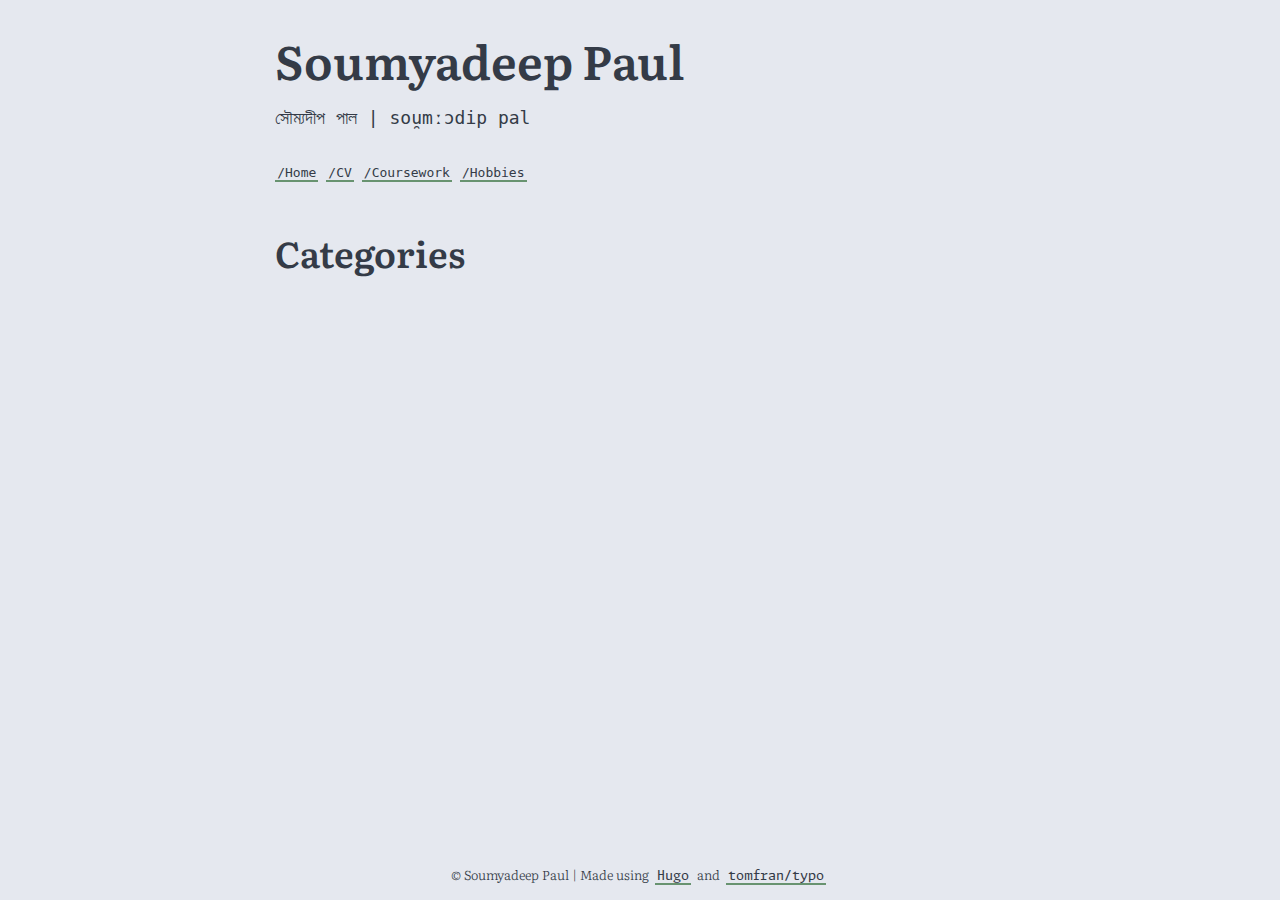
==== categories/index.html @ cf267d86 "first commit" ====
<!DOCTYPE html>
<html lang="en-us"
  dir="ltr">

  <head>
    <meta charset="utf-8">
<meta name="viewport" content="width=device-width"><meta name="description" content="" />

<title>
    
    Categories | Soumyadeep Paul
    
</title>












<link rel="stylesheet" href="/assets/combined.min.ff205f1cb5dbaa5ead8b97106bc27ef3fb671628ee17140c0ae968db41a8cd5a.css" media="all">







    
    
    <link rel="stylesheet" type="text/css" href="https://smdp26.github.io/css/custom.1d1b688c1287a92a2b6907e29c811995e104dea676e399a9ea01784a3d5cee6e.css">
    


  </head>

  

  
  
  

  <body class="light">

    <div class="content">
      <header>
        

<div class="header">
    <h1 class="header-title">Soumyadeep Paul</h1><p>সৌম্যদীপ পাল | sou̯mːɔdip pal</p><div class="flex">
        

        
        
        <p class="small ">
        <a href="/">
            /Home
        </a>
        </p>
        
        <p class="small ">
        <a href="/cv.pdf">
            /CV
        </a>
        </p>
        
        <p class="small ">
        <a href="/coursework">
            /Coursework
        </a>
        </p>
        
        <p class="small ">
        <a href="/hobbies">
            /Hobbies
        </a>
        </p>
        
        
    </div>

</div>

      </header>

      <main class="main">
        

<div class="list-container">

    

    <h1>Categories</h1>
    

    

    
    

    

    

    

</div>

      </main>
    </div>

    <footer>
      <p>© Soumyadeep Paul
| Made using
    <a href="https://gohugo.io/">Hugo</a>
    and
    <a href="https://github.com/tomfran/typo">tomfran/typo</a>
</p>



    </footer>

  </body>

  <script>

  function isAuto() {
    return document.body.classList.contains("auto");
  }

  function setTheme() {
    if (!isAuto()) {
      return
    }

    document.body.classList.remove("auto");
    let cls = "light";
    if (window.matchMedia && window.matchMedia('(prefers-color-scheme: dark)').matches) {
      cls = "dark";
    }

    document.body.classList.add(cls);
  }

  function invertBody() {
    document.body.classList.toggle("dark");
    document.body.classList.toggle("light");
  }

  if (isAuto()) {
    window.matchMedia('(prefers-color-scheme: dark)').addListener(invertBody);
  }

  setTheme();

</script>

</html>
---- assets/combined.min.ff205f1cb5dbaa5ead8b97106bc27ef3fb671628ee17140c0ae968db41a8cd5a.css ----
*,::after,::before{box-sizing:border-box}html{-webkit-tap-highlight-color:transparent;overflow-y:scroll;-webkit-text-size-adjust:100%;text-size-adjust:100%}a,button,body,h1,h2,h3,h4,h5,h6{color:var(--primary)}body{font-family:-apple-system,BlinkMacSystemFont,segoe ui,Roboto,Oxygen,Ubuntu,Cantarell,open sans,helvetica neue,sans-serif;font-size:18px;line-height:1.6;word-break:break-word;background:var(--theme)}article,aside,figcaption,figure,header,hgroup,main,nav,section,table{display:block}h1,h2,h3,h4,h5,h6{line-height:1.2}h1,h2,h3,h4,h5,h6,p{margin-top:0;margin-bottom:0}ul{padding:0}a{text-decoration:none}body,figure,ul{margin:0}table{width:100%;border-collapse:collapse;border-spacing:0;overflow-x:auto;word-break:keep-all}button,input,textarea{padding:0;font:inherit;background:0 0;border:0}input,textarea{outline:0}button,input[type=button],input[type=submit]{cursor:pointer}input:-webkit-autofill,textarea:-webkit-autofill{box-shadow:0 0 0 50px var(--theme)inset}img{display:block;max-width:100%}:root{--main-width:780px;--main-padding:1.4em;--main-padding-bottom:3rem;--caption-padding:calc(.25 * var(--main-padding));--header-top-gap:2rem;--header-bottom-gap:2rem;--header-menu-side-gap:.5rem;--header-menu-top-gap:1rem;--h1-margin-top:2rem;--h1-margin-bottom:1.5rem;--h2-margin-top:2rem;--h2-margin-bottom:1.5rem;--hx-margin-top:1.5rem;--hx-margin-bottom:1rem;--p-margin-top:1rem;--p-margin-bottom:1rem;--code-margin-top:2rem;--code-margin-bottom:2rem;--h1-font-size:2em;--h2-font-size:1.8em;--hx-font-size:1.3em;--p-font-size:1em;--p-line-height:1.5em;--caption-font-size:.8em;--li-indent:1.5rem;--ul-margin-top:1rem;--ul-margin-bottom:1rem;--toc-margin-top:2rem;--toc-margin-bottom:3rem;--code-padding:1.5rem;--code-border-radius:10px;--social-icons-bottom-margin:3rem;--footer-height:3rem;--content-height:calc(100vh - var(--footer-height));--table-cell-padding:.5rem;--table-margin-top:1.5rem;--table-margin-bottom:1.5rem}@media screen and (max-width:1024px){:root{--main-width:750px;--header-top-gap:1rem;--caption-padding:calc(.25 * var(--main-padding))}}@media screen and (max-width:640px){:root{--header-top-gap:1rem;--social-icons-bottom-margin:0rem;--caption-padding:calc(2 * var(--main-padding))}}.flex{display:flex}.bold{font-weight:700}.italic{font-style:italic}.small{font-size:medium}.monospace{font-family:monaspace}@font-face{font-family:literata;src:url(/fonts/Literata/Literata-Light.woff2)format('woff2');font-weight:light;font-style:normal}@font-face{font-family:literata;src:url(/fonts/Literata/Literata-LightItalic.woff2)format('woff2');font-weight:light;font-style:italic}@font-face{font-family:literata;src:url(/fonts/Literata/Literata-SemiBold.woff2)format('woff2');font-weight:700;font-style:normal}@font-face{font-family:literata;src:url(/fonts/Literata/Literata-SemiBoldItalic.woff2)format('woff2');font-weight:700;font-style:italic}@font-face{font-family:monaspace;src:url(/fonts/Monaspace/MonaspaceArgon-Regular.woff)format('woff');font-weight:400;font-style:normal}@font-face{font-family:monaspace;src:url(/fonts/Monaspace/MonaspaceArgon-SemiBold.woff)format('woff');font-weight:700;font-style:normal}html{scroll-behavior:smooth}body{font-family:literata;margin:auto;max-width:var(--main-width);padding-left:var(--main-padding);padding-right:var(--main-padding);color:var(--content-primary);background:var(--background)}.content{min-height:var(--content-height)!important}h1{margin-top:var(--h1-margin-top);margin-bottom:var(--h1-margin-bottom);font-size:var(--h1-font-size)}h2{margin-top:var(--h2-margin-top);margin-bottom:var(--h2-margin-bottom);font-size:var(--h2-font-size)}h3,h4,h5,h6{font-size:var(--hx-font-size);margin-top:var(--hx-margin-top);margin-bottom:var(--hx-margin-bottom)}p{margin-top:var(--p-margin-top);margin-bottom:var(--p-margin-bottom);font-size:var(--p-font-size);line-height:var(--p-line-height)}ul{margin-top:var(--ul-margin-top);margin-bottom:var(--ul-margin-bottom)}li{margin-left:var(--li-indent)}a{text-decoration:underline}pre{padding:var(--code-padding);border:1px solid var(--code-border);overflow:scroll;border-radius:var(--code-border-radius);margin-top:var(--code-margin-top);margin-bottom:var(--code-margin-bottom);background-color:var(--code-background)!important;overflow-x:auto;-ms-overflow-style:none;scrollbar-width:none;line-height:1.3em}pre::-webkit-scrollbar{display:none}code span{display:inline!important}code{-webkit-font-smoothing:antialiased;-moz-font-feature-settings:"liga=1, dlig=1";-ms-font-feature-settings:"liga","dlig";-webkit-font-feature-settings:"liga","dlig";-o-font-feature-settings:"liga","dlig";font-feature-settings:"liga","dlig";font-variant-ligatures:contextual;font-family:monaspace;font-size:.9em;line-height:0}.katex-display{overflow-x:auto;overflow-y:hidden;-ms-overflow-style:none;scrollbar-width:none}.katex-display::-webkit-scrollbar{display:none}.footnotes{margin-top:3rem;border-style:none}hr{border:1px solid var(--content-primary);margin-top:3rem;margin-bottom:2rem}.header{padding-top:var(--header-top-gap);margin-bottom:var(--header-bottom-gap)}.header p{font-family:monospace;margin-top:var(--header-menu-top-gap);margin-right:var(--header-menu-side-gap)}.header-title{font-size:2.6em;font-weight:700;margin-bottom:0;margin-top:0}footer{font-size:small;display:flex;justify-content:center;align-items:center;max-height:var(--footer-height)}footer a{font-family:monaspace;margin-left:.2rem;margin-right:.2rem}.post-line{margin-bottom:.5rem;display:flex;align-items:baseline}.tag-line{margin-bottom:.5rem;display:flex;align-items:baseline}.post-line p{margin-top:0;margin-bottom:0}.line-date{font-size:small;font-family:monaspace;min-width:120px;max-width:120px;text-align:right;padding-right:1rem;margin-top:0;margin-bottom:0}.line-title{margin:0}.tag-title{margin:0}.line-summary{font-size:small;margin-top:.2rem!important;color:var(--content-secondary)}.list-container{padding-bottom:3rem}.pagination{display:flex;align-items:center;margin-top:1rem;margin-bottom:0;justify-content:center}.pagination-control{min-width:3rem;margin-left:.5rem;margin-right:.5rem;text-align:center;align-items:center}.page-number{min-width:3rem;margin-left:.5rem;margin-right:.5rem;display:flex;align-items:center;justify-content:center;align-items:center;font-weight:700}.social-icons{padding:12px 0;margin-bottom:var(--social-icons-bottom-margin)}.social-icons a{text-decoration:none}.social-icons a:not(:last-of-type){margin-inline-end:12px}.social-icons a svg{height:20px;width:20px}.single-intro-container{margin-top:1rem;margin-bottom:2rem}.single-title{margin-bottom:.5rem}.single-readtime{margin-top:.5rem;color:var(--content-secondary)}.single-summary{margin-bottom:0;color:var(--content-secondary)}.single-content{margin-bottom:6rem}.single-tags{margin-top:-1rem}.single-tags span{margin-right:.3rem}.toc{font-size:var(--p-font-size);line-height:calc(.9 * var(--p-line-height));margin-top:var(--toc-margin-top);margin-bottom:var(--toc-margin-bottom)}.toc ul{margin-top:.1rem;margin-bottom:.1rem}.toc li{margin-top:.1rem;margin-bottom:.1rem}.autonumber{counter-reset:h2-counter 0}.autonumber h2{counter-increment:h2-counter 1;counter-reset:h3-counter 0}.autonumber h3{counter-increment:h3-counter 1;counter-reset:h4-counter 0}.autonumber h4{counter-increment:h4-counter 1}.autonumber h2:before{content:counter(h2-counter)"\00a0\00a0"}.autonumber h3:before{content:counter(h2-counter)"." counter(h3-counter)"\00a0\00a0"}.autonumber h4:before{content:counter(h2-counter)"." counter(h3-counter)"." counter(h4-counter)"\00a0\00a0"}.dark .img-light{display:none!important}.light .img-dark{display:none!important}.img-small div{display:flex;align-items:center;justify-content:center}.img-small img{scale:80%}.img-full div{display:flex;align-items:center;justify-content:center}.img-full img{width:100vw!important;max-width:100vw!important}.caption-container{display:flex;justify-content:center}figcaption{color:var(--content-secondary);padding-left:var(--caption-padding);padding-right:var(--caption-padding);font-size:var(--caption-font-size);margin-top:1rem;margin-bottom:1rem}.not-found{display:flex;align-items:center;justify-content:center}.not-found div{text-align:center}.not-found div h1{font-size:6rem;margin-bottom:3rem}.breadcrumbs{font-size:.8em;margin-bottom:calc(-.5 * var(--h1-margin-top))}.giscus{margin-top:3rem}.back-to-top{text-align:center;font-family:monaspace;font-size:small;margin-bottom:2rem;margin-top:-3rem}p code{background-color:var(--code-background);border-radius:3px;padding:2px}table{border-collapse:collapse;margin-top:var(--table-margin-top);margin-bottom:var(--table-margin-bottom);font-size:var(--p-font-size);line-height:var(--p-line-height);color:var(--content-primary)}th,td{padding:var(--table-cell-padding);border:1px solid var(--code-border);text-align:left}th{background-color:var(--code-background);font-weight:700}table code{background-color:var(--code-background);border-radius:3px;padding:2px}blockquote{margin:1.5rem;border-left:solid 1px;color:var(--content-secondary)}blockquote p{margin-left:1rem;margin-right:1rem}::selection{background:#88c0d0;color:#282c34}a{border-bottom:2.5px solid var(--content-secondary);padding-left:2px;padding-right:2px;text-decoration:none;color:inherit}a:hover{background-color:var(--content-secondary);color:var(--background)}:root{--content-primary:rgb(36, 36, 36);--content-secondary:rgb(117, 117, 117);--background:rgb(255, 255, 255);--code-background:rgb(249, 249, 249);--code-border:rgb(229, 229, 229)}.dark{--content-primary:rgb(218, 218, 218);--content-secondary:rgb(140, 140, 140);--background:rgb(20, 20, 20);--code-background:rgb(30, 30, 30);--code-border:rgb(50, 50, 50)}:root{--content-primary:#343B47;--content-secondary:#689370;--background:#E5E8EF;--code-background:#343B47;--code-border:rgb(188, 192, 204)}.dark{--content-primary:#ECEFF4;--content-secondary:#A3BE8C;--background:#282C34;--code-background:#434c5e;--code-border:#d8dee9}
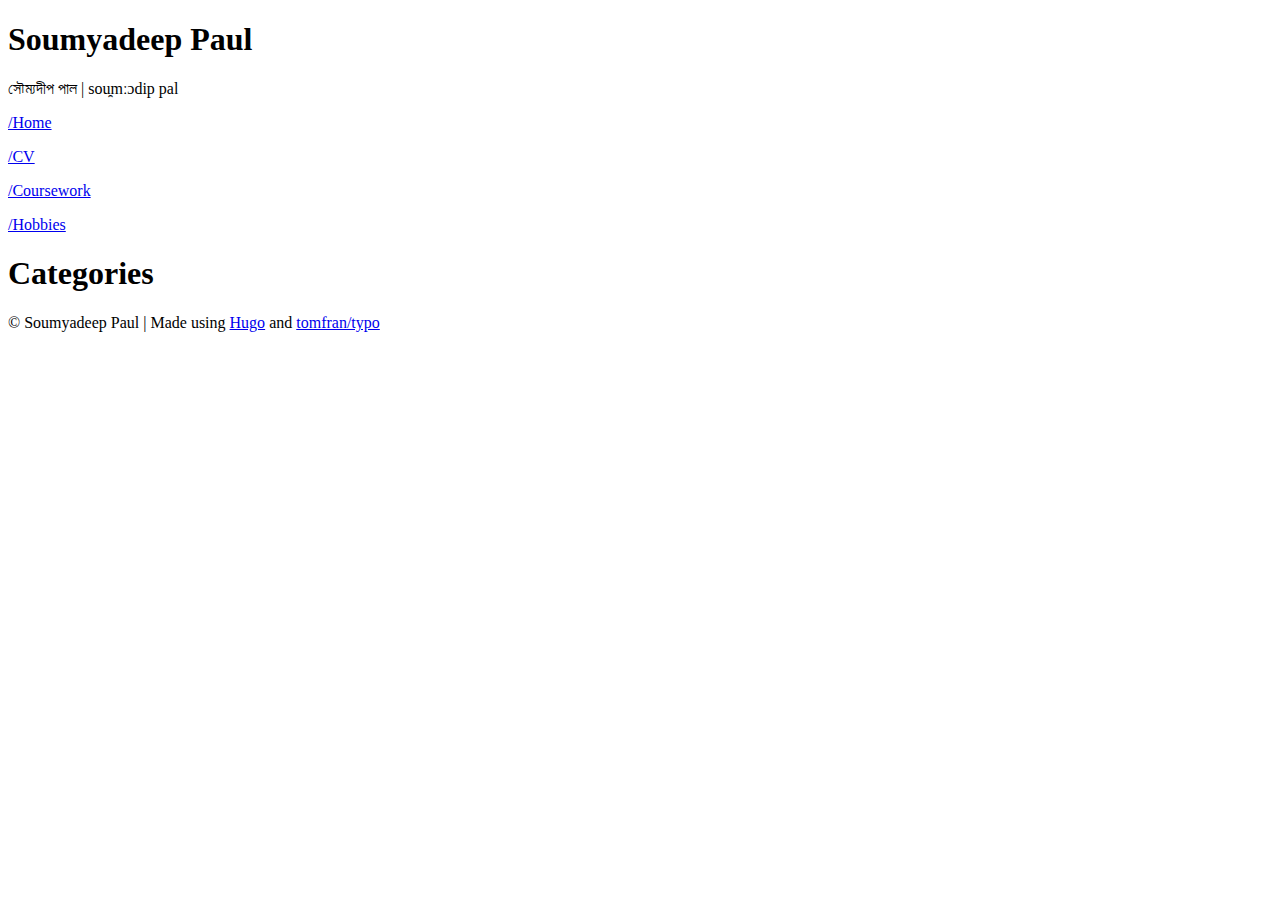
==== commit 5086e7ab: "deployed" ====
--- a/categories/index.html
+++ b/categories/index.html
@@ -23,7 +23,7 @@
 
 
 
-<link rel="stylesheet" href="/assets/combined.min.ff205f1cb5dbaa5ead8b97106bc27ef3fb671628ee17140c0ae968db41a8cd5a.css" media="all">
+<link rel="stylesheet" href="/assets/combined.min.c4993f5f1d0b9558f82a6a9cf2b3c0ab1f98aa28e0ec3f53b5503b0e123980de.css" media="all">
 
 
 
@@ -33,7 +33,7 @@
 
     
     
-    <link rel="stylesheet" type="text/css" href="https://smdp26.github.io/css/custom.1d1b688c1287a92a2b6907e29c811995e104dea676e399a9ea01784a3d5cee6e.css">
+    <link rel="stylesheet" type="text/css" href="https://smdp26.github.io/css/custom.137e71b6bd2c7ee83910421e0f3f713345379319f3b20d99288aafd80d135567.css">
     
 
 
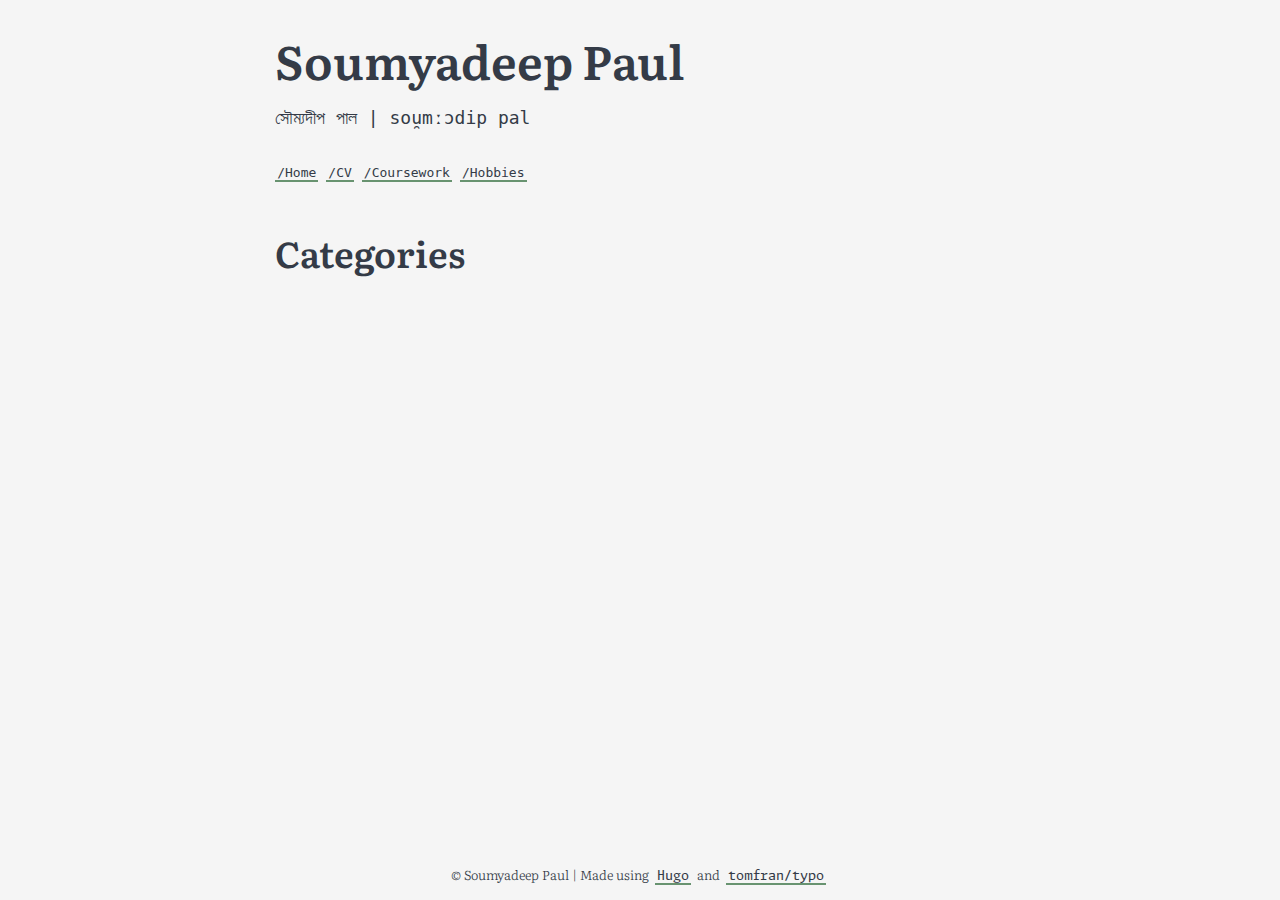
==== commit b851a3f8: "better contact" ====
--- a/categories/index.html
+++ b/categories/index.html
@@ -23,7 +23,7 @@
 
 
 
-<link rel="stylesheet" href="/assets/combined.min.c4993f5f1d0b9558f82a6a9cf2b3c0ab1f98aa28e0ec3f53b5503b0e123980de.css" media="all">
+<link rel="stylesheet" href="/assets/combined.min.169cfc2b2ea2bac9272cf8af394485b64300b4a0fcf5cda83eb4368288469925.css" media="all">
 
 
 
@@ -33,7 +33,7 @@
 
     
     
-    <link rel="stylesheet" type="text/css" href="https://smdp26.github.io/css/custom.137e71b6bd2c7ee83910421e0f3f713345379319f3b20d99288aafd80d135567.css">
+    <link rel="stylesheet" type="text/css" href="/css/custom.e770edc1e2bada886be3907031d84ad3a70999a649a289203c665e421706a04a.css">
     
 
 
--- a/assets/combined.min.169cfc2b2ea2bac9272cf8af394485b64300b4a0fcf5cda83eb4368288469925.css
+++ b/assets/combined.min.169cfc2b2ea2bac9272cf8af394485b64300b4a0fcf5cda83eb4368288469925.css
@@ -0,0 +1 @@
+*,::after,::before{box-sizing:border-box}html{-webkit-tap-highlight-color:transparent;overflow-y:scroll;-webkit-text-size-adjust:100%;text-size-adjust:100%}a,button,body,h1,h2,h3,h4,h5,h6{color:var(--primary)}body{font-family:-apple-system,BlinkMacSystemFont,segoe ui,Roboto,Oxygen,Ubuntu,Cantarell,open sans,helvetica neue,sans-serif;font-size:18px;line-height:1.6;word-break:break-word;background:var(--theme)}article,aside,figcaption,figure,header,hgroup,main,nav,section,table{display:block}h1,h2,h3,h4,h5,h6{line-height:1.2}h1,h2,h3,h4,h5,h6,p{margin-top:0;margin-bottom:0}ul{padding:0}a{text-decoration:none}body,figure,ul{margin:0}table{width:100%;border-collapse:collapse;border-spacing:0;overflow-x:auto;word-break:keep-all}button,input,textarea{padding:0;font:inherit;background:0 0;border:0}input,textarea{outline:0}button,input[type=button],input[type=submit]{cursor:pointer}input:-webkit-autofill,textarea:-webkit-autofill{box-shadow:0 0 0 50px var(--theme)inset}img{display:block;max-width:100%}:root{--main-width:780px;--main-padding:1.4em;--main-padding-bottom:3rem;--caption-padding:calc(.25 * var(--main-padding));--header-top-gap:2rem;--header-bottom-gap:2rem;--header-menu-side-gap:.5rem;--header-menu-top-gap:1rem;--h1-margin-top:2rem;--h1-margin-bottom:1.5rem;--h2-margin-top:2rem;--h2-margin-bottom:1.5rem;--hx-margin-top:1.5rem;--hx-margin-bottom:1rem;--p-margin-top:1rem;--p-margin-bottom:1rem;--code-margin-top:2rem;--code-margin-bottom:2rem;--h1-font-size:2em;--h2-font-size:1.8em;--hx-font-size:1.3em;--p-font-size:1em;--p-line-height:1.5em;--caption-font-size:.8em;--li-indent:1.5rem;--ul-margin-top:1rem;--ul-margin-bottom:1rem;--toc-margin-top:2rem;--toc-margin-bottom:3rem;--code-padding:1.5rem;--code-border-radius:10px;--social-icons-bottom-margin:3rem;--footer-height:3rem;--content-height:calc(100vh - var(--footer-height));--table-cell-padding:.5rem;--table-margin-top:1.5rem;--table-margin-bottom:1.5rem}@media screen and (max-width:1024px){:root{--main-width:750px;--header-top-gap:1rem;--caption-padding:calc(.25 * var(--main-padding))}}@media screen and (max-width:640px){:root{--header-top-gap:1rem;--social-icons-bottom-margin:0rem;--caption-padding:calc(2 * var(--main-padding))}}.flex{display:flex}.bold{font-weight:700}.italic{font-style:italic}.small{font-size:medium}.monospace{font-family:monaspace}@font-face{font-family:literata;src:url(/fonts/Literata/Literata-Light.woff2)format('woff2');font-weight:light;font-style:normal}@font-face{font-family:literata;src:url(/fonts/Literata/Literata-LightItalic.woff2)format('woff2');font-weight:light;font-style:italic}@font-face{font-family:literata;src:url(/fonts/Literata/Literata-SemiBold.woff2)format('woff2');font-weight:700;font-style:normal}@font-face{font-family:literata;src:url(/fonts/Literata/Literata-SemiBoldItalic.woff2)format('woff2');font-weight:700;font-style:italic}@font-face{font-family:monaspace;src:url(/fonts/Monaspace/MonaspaceArgon-Regular.woff)format('woff');font-weight:400;font-style:normal}@font-face{font-family:monaspace;src:url(/fonts/Monaspace/MonaspaceArgon-SemiBold.woff)format('woff');font-weight:700;font-style:normal}html{scroll-behavior:smooth}body{font-family:literata;margin:auto;max-width:var(--main-width);padding-left:var(--main-padding);padding-right:var(--main-padding);color:var(--content-primary);background:var(--background)}.content{min-height:var(--content-height)!important}h1{margin-top:var(--h1-margin-top);margin-bottom:var(--h1-margin-bottom);font-size:var(--h1-font-size)}h2{margin-top:var(--h2-margin-top);margin-bottom:var(--h2-margin-bottom);font-size:var(--h2-font-size)}h3,h4,h5,h6{font-size:var(--hx-font-size);margin-top:var(--hx-margin-top);margin-bottom:var(--hx-margin-bottom)}p{margin-top:var(--p-margin-top);margin-bottom:var(--p-margin-bottom);font-size:var(--p-font-size);line-height:var(--p-line-height)}ul{margin-top:var(--ul-margin-top);margin-bottom:var(--ul-margin-bottom)}li{margin-left:var(--li-indent)}a{text-decoration:underline}pre{padding:var(--code-padding);border:1px solid var(--code-border);overflow:scroll;border-radius:var(--code-border-radius);margin-top:var(--code-margin-top);margin-bottom:var(--code-margin-bottom);background-color:var(--code-background)!important;overflow-x:auto;-ms-overflow-style:none;scrollbar-width:none;line-height:1.3em}pre::-webkit-scrollbar{display:none}code span{display:inline!important}code{-webkit-font-smoothing:antialiased;-moz-font-feature-settings:"liga=1, dlig=1";-ms-font-feature-settings:"liga","dlig";-webkit-font-feature-settings:"liga","dlig";-o-font-feature-settings:"liga","dlig";font-feature-settings:"liga","dlig";font-variant-ligatures:contextual;font-family:monaspace;font-size:.9em;line-height:0}.katex-display{overflow-x:auto;overflow-y:hidden;-ms-overflow-style:none;scrollbar-width:none}.katex-display::-webkit-scrollbar{display:none}.footnotes{margin-top:3rem;border-style:none}hr{border:1px solid var(--content-primary);margin-top:3rem;margin-bottom:2rem}.header{padding-top:var(--header-top-gap);margin-bottom:var(--header-bottom-gap)}.header p{font-family:monospace;margin-top:var(--header-menu-top-gap);margin-right:var(--header-menu-side-gap)}.header-title{font-size:2.6em;font-weight:700;margin-bottom:0;margin-top:0}footer{font-size:small;display:flex;justify-content:center;align-items:center;max-height:var(--footer-height)}footer a{font-family:monaspace;margin-left:.2rem;margin-right:.2rem}.post-line{margin-bottom:.5rem;display:flex;align-items:baseline}.tag-line{margin-bottom:.5rem;display:flex;align-items:baseline}.post-line p{margin-top:0;margin-bottom:0}.line-date{font-size:small;font-family:monaspace;min-width:120px;max-width:120px;text-align:right;padding-right:1rem;margin-top:0;margin-bottom:0}.line-title{margin:0}.tag-title{margin:0}.line-summary{font-size:small;margin-top:.2rem!important;color:var(--content-secondary)}.list-container{padding-bottom:3rem}.pagination{display:flex;align-items:center;margin-top:1rem;margin-bottom:0;justify-content:center}.pagination-control{min-width:3rem;margin-left:.5rem;margin-right:.5rem;text-align:center;align-items:center}.page-number{min-width:3rem;margin-left:.5rem;margin-right:.5rem;display:flex;align-items:center;justify-content:center;align-items:center;font-weight:700}.social-icons{padding:12px 0;margin-bottom:var(--social-icons-bottom-margin)}.social-icons a{text-decoration:none}.social-icons a:not(:last-of-type){margin-inline-end:12px}.social-icons a svg{height:20px;width:20px}.single-intro-container{margin-top:1rem;margin-bottom:2rem}.single-title{margin-bottom:.5rem}.single-readtime{margin-top:.5rem;color:var(--content-secondary)}.single-summary{margin-bottom:0;color:var(--content-secondary)}.single-content{margin-bottom:6rem}.single-tags{margin-top:-1rem}.single-tags span{margin-right:.3rem}.toc{font-size:var(--p-font-size);line-height:calc(.9 * var(--p-line-height));margin-top:var(--toc-margin-top);margin-bottom:var(--toc-margin-bottom)}.toc ul{margin-top:.1rem;margin-bottom:.1rem}.toc li{margin-top:.1rem;margin-bottom:.1rem}.autonumber{counter-reset:h2-counter 0}.autonumber h2{counter-increment:h2-counter 1;counter-reset:h3-counter 0}.autonumber h3{counter-increment:h3-counter 1;counter-reset:h4-counter 0}.autonumber h4{counter-increment:h4-counter 1}.autonumber h2:before{content:counter(h2-counter)"\00a0\00a0"}.autonumber h3:before{content:counter(h2-counter)"." counter(h3-counter)"\00a0\00a0"}.autonumber h4:before{content:counter(h2-counter)"." counter(h3-counter)"." counter(h4-counter)"\00a0\00a0"}.dark .img-light{display:none!important}.light .img-dark{display:none!important}.img-small div{display:flex;align-items:center;justify-content:center}.img-small img{scale:80%}.img-full div{display:flex;align-items:center;justify-content:center}.img-full img{width:100vw!important;max-width:100vw!important}.caption-container{display:flex;justify-content:center}figcaption{color:var(--content-secondary);padding-left:var(--caption-padding);padding-right:var(--caption-padding);font-size:var(--caption-font-size);margin-top:1rem;margin-bottom:1rem}.not-found{display:flex;align-items:center;justify-content:center}.not-found div{text-align:center}.not-found div h1{font-size:6rem;margin-bottom:3rem}.breadcrumbs{font-size:.8em;margin-bottom:calc(-.5 * var(--h1-margin-top))}.giscus{margin-top:3rem}.back-to-top{text-align:center;font-family:monaspace;font-size:small;margin-bottom:2rem;margin-top:-3rem}p code{background-color:var(--code-background);border-radius:3px;padding:2px}table{border-collapse:collapse;margin-top:var(--table-margin-top);margin-bottom:var(--table-margin-bottom);font-size:var(--p-font-size);line-height:var(--p-line-height);color:var(--content-primary)}th,td{padding:var(--table-cell-padding);border:1px solid var(--code-border);text-align:left}th{background-color:var(--code-background);font-weight:700}table code{background-color:var(--code-background);border-radius:3px;padding:2px}blockquote{margin:1.5rem;border-left:solid 1px;color:var(--content-secondary)}blockquote p{margin-left:1rem;margin-right:1rem}::selection{background:#74a1b0;color:var(--background)}a{border-bottom:2.5px solid var(--content-secondary);padding-left:2px;padding-right:2px;text-decoration:none;color:inherit}a:hover{background-color:var(--content-secondary);color:var(--background)}.highlight span{background-color:var(--content-tertiary)}:root{--content-primary:rgb(36, 36, 36);--content-secondary:rgb(117, 117, 117);--background:rgb(255, 255, 255);--code-background:rgb(249, 249, 249);--code-border:rgb(229, 229, 229)}.dark{--content-primary:rgb(218, 218, 218);--content-secondary:rgb(140, 140, 140);--background:rgb(20, 20, 20);--code-background:rgb(30, 30, 30);--code-border:rgb(50, 50, 50)}:root{--content-primary:#343B47;--content-secondary:#689370;--content-tertiary:#f8f4de;--background:#F5F5F5;--code-background:#343B47;--code-border:rgb(188, 192, 204)}.dark{--content-primary:#ECEFF4;--content-secondary:#689370;--background:#282C34;--code-background:#434c5e;--code-border:#d8dee9}--- a/css/custom.e770edc1e2bada886be3907031d84ad3a70999a649a289203c665e421706a04a.css
+++ b/css/custom.e770edc1e2bada886be3907031d84ad3a70999a649a289203c665e421706a04a.css
@@ -0,0 +1,24 @@
+::selection {
+  /*background: #e5co7b;*/
+  background: #74A1B0;
+  color: var(--background);
+}
+
+a {
+  border-bottom: 2.5px solid var(--content-secondary);
+  padding-left: 2px;
+  padding-right: 2px;
+  text-decoration: none;
+  color: inherit;
+}
+
+a:hover {
+  background-color: var(--content-secondary);
+  color: var(--background);
+}
+
+.highlight span{
+  background-color: var(--content-tertiary);
+  /*color: var(--content-primary);*/
+}
+
